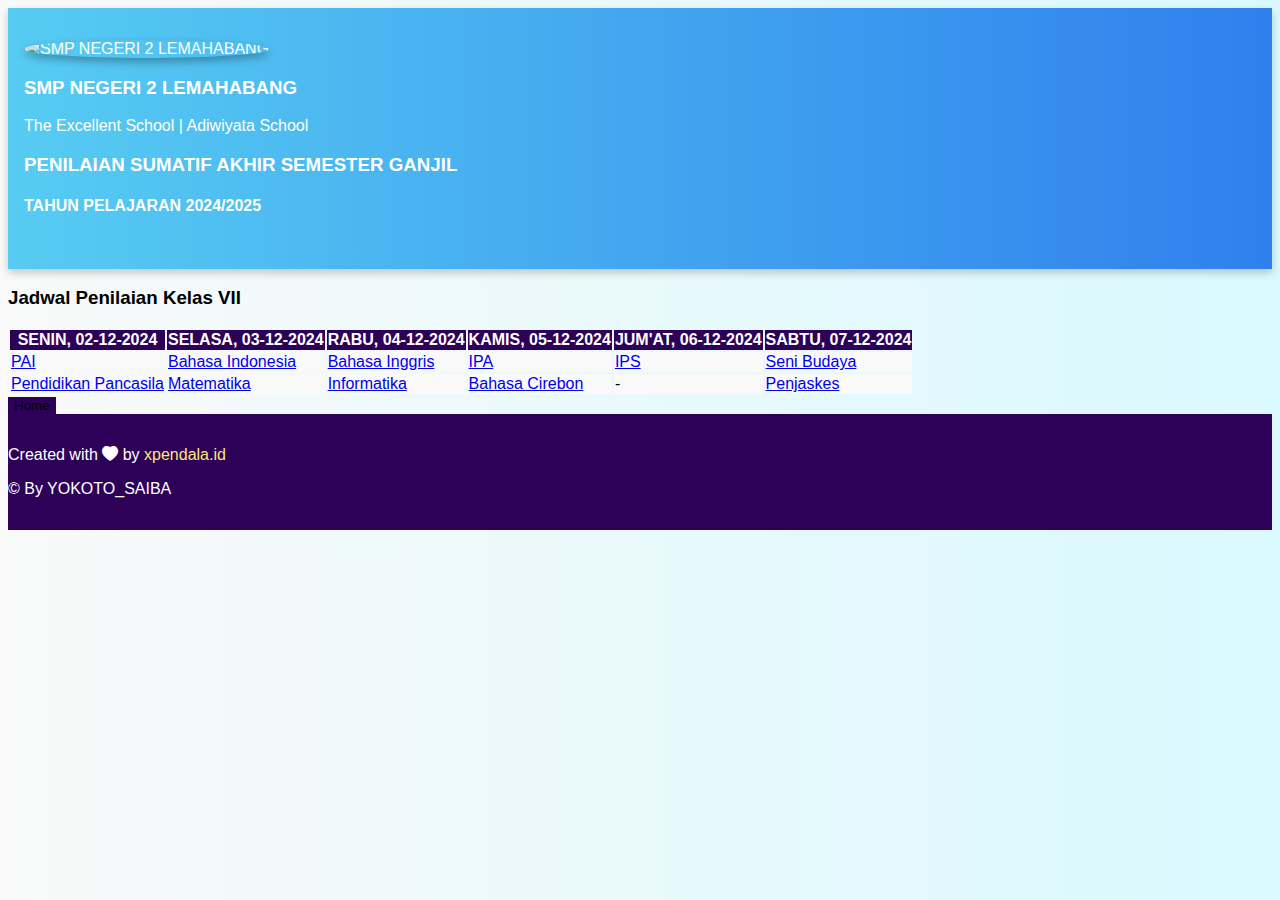
==== index1.html @ fe2eb87f "Add files via upload" ====
<!DOCTYPE html>
<html lang="en">
  <head>
    <!-- Required meta tags -->
    <meta charset="utf-8" />
    <meta name="viewport" content="width=device-width, initial-scale=1" />

    <!-- Bootstrap CSS -->
    <link href="https://cdn.jsdelivr.net/npm/bootstrap@5.1.1/dist/css/bootstrap.min.css" rel="stylesheet" integrity="sha384-F3w7mX95PdgyTmZZMECAngseQB83DfGTowi0iMjiWaeVhAn4FJkqJByhZMI3AhiU" crossorigin="anonymous" />

    <!-- Bootstrap Icon -->
    <link rel="stylesheet" href="https://cdn.jsdelivr.net/npm/bootstrap-icons@1.5.0/font/bootstrap-icons.css" />

    <!-- Custom CSS -->
    <style>
      body {
        background: linear-gradient(to right, #f9f9f9, #d9f9ff);
        font-family: Arial, sans-serif;
      }
      .jumbotron {
        background: linear-gradient(to right, #56ccf2, #2f80ed);
        color: white;
        padding: 2rem 1rem;
        box-shadow: 0px 4px 8px rgba(0, 0, 0, 0.2);
      }
      .jumbotron img {
        border-radius: 50%;
        box-shadow: 0px 4px 8px rgba(0, 0, 0, 0.3);
      }
      table thead {
        background-color: #2e0158;
        color: white;
      }
      table tbody td {
        background-color: #f9f9f9;
        transition: background-color 0.3s ease;
      }
      table tbody td:hover {
        background-color: #fffae6;
      }
      .btn-dark {
        background-color: #2e0158;
        border: none;
      }
      .btn-dark:hover {
        background-color: #4a026b;
      }
      footer {
        background-color: #2e0158;
        color: white;
        padding: 1rem 0;
      }
      footer a {
        color: #ffe57f;
        text-decoration: none;
      }
      footer a:hover {
        text-decoration: underline;
      }
    </style>

    <title>SMP NEGERI 2 LEMAHABANG</title>
  </head>

  <body id="home">
    <!-- Jumbotron -->
    <section class="jumbotron text-center">
      <img src="img/logo.png" alt="SMP NEGERI 2 LEMAHABANG" width="120" />
      <h3 class="display-5">SMP NEGERI 2 LEMAHABANG</h3>
      <p class="lead">The Excellent School | Adiwiyata School</p>
      <h3>PENILAIAN SUMATIF AKHIR SEMESTER GANJIL</h3>
      <h4>TAHUN PELAJARAN 2024/2025</h4>
    </section>
    <!-- End Jumbotron -->

    <!-- Class VII Schedule -->
    <section class="table-responsive py-4">
      <div class="container">
        <div class="row text-center mb-4">
          <div class="col">
            <h3 class="text-dark">Jadwal Penilaian Kelas VII</h3>
          </div>
        </div>
        <div class="row justify-content-center">
          <div class="col-lg-10">
            <table class="table table-bordered table-striped text-center shadow">
              <thead>
                <tr>
                  <th>SENIN, 02-12-2024</th>
                  <th>SELASA, 03-12-2024</th>
                  <th>RABU, 04-12-2024</th>
                  <th>KAMIS, 05-12-2024</th>
                  <th>JUM'AT, 06-12-2024</th>
                  <th>SABTU, 07-12-2024</th>
                </tr>
              </thead>
              <tbody>
                <tr>
                  <td><a target="_blank" href="https://forms.gle/ExAHauUHD9zWWWnB8" class="text-decoration-none">PAI</a></td>
                  <td><a target="_blank" href="https://forms.gle/4SjmXzbNPt34dDLFA" class="text-decoration-none">Bahasa Indonesia</a></td>
                  <td><a target="_blank" href="https://forms.gle/YPvqtxczG5UbUKo59" class="text-decoration-none">Bahasa Inggris</a></td>
                  <td><a target="_blank" href="https://forms.gle/Wozs7uijp7PiPwrZA" class="text-decoration-none">IPA</a></td>
                  <td><a target="_blank" href="https://forms.gle/je3YC4D3J2X5drYJ9" class="text-decoration-none">IPS</a></td>
                  <td><a target="_blank" href="https://forms.gle/z1ti1Aoba2qqcH1U8" class="text-decoration-none">Seni Budaya</a></td>
                </tr>
                <tr>
                  <td><a target="_blank" href="https://forms.gle/138Axe4Bo9nQ61uC6" class="text-decoration-none">Pendidikan Pancasila</a></td>
                  <td><a target="_blank" href="https://forms.gle/Et2aDfRVVgxTcfkD9" class="text-decoration-none">Matematika</a></td>
                  <td><a target="_blank" href="https://forms.gle/rU9ajryLFDuaiC94A" class="text-decoration-none">Informatika</a></td>
                  <td><a target="_blank" href="https://forms.gle/s9qTENKHCTR3Yokc8" class="text-decoration-none">Bahasa Cirebon</a></td>
                  <td>-</td>
                  <td><a target="_blank" href="https://forms.gle/v5EEnc7if3X8rP739" class="text-decoration-none">Penjaskes</a></td>
                </tr>
              </tbody>
            </table>
          </div>
        </div>
      </div>
    </section>
    <!-- End Class VII Schedule -->

    <!-- Back to Home Button -->
    <section class="text-center py-4">
      <a href="index.html">
        <button type="button" class="btn btn-dark btn-lg">Home</button>
      </a>
    </section>
    <!-- End Back to Home Button -->

    <!-- Footer -->
    <footer class="text-center">
      <p>
        Created with <i class="bi bi-heart-fill text-danger"></i> by
        <a href="https://www.instagram.com/xpendala.id/" target="_blank">xpendala.id</a>
        <p>© By YOKOTO_SAIBA</p>
      </p>
    </footer>
    <!-- End Footer -->

    <script src="https://cdn.jsdelivr.net/npm/bootstrap@5.1.1/dist/js/bootstrap.bundle.min.js" integrity="sha384-/bQdsTh/da6pkI1MST/rWKFNjaCP5gBSY4sEBT38Q/9RBh9AH40zEOg7Hlq2THRZ" crossorigin="anonymous"></script>
  </body>
</html>
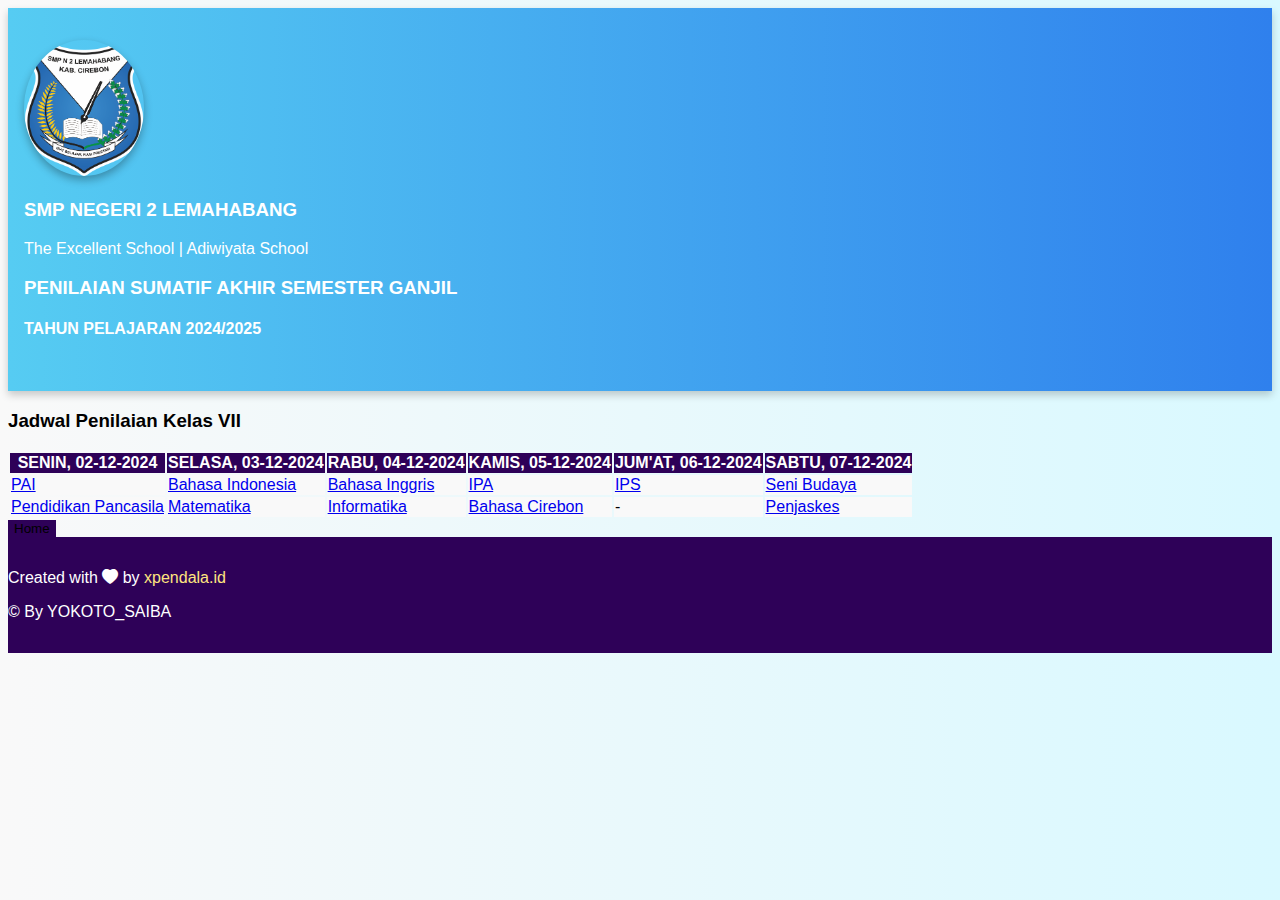
==== commit 1ae23677: "index1.html" ====
--- a/index1.html
+++ b/index1.html
@@ -65,7 +65,7 @@
   <body id="home">
     <!-- Jumbotron -->
     <section class="jumbotron text-center">
-      <img src="img/logo.png" alt="SMP NEGERI 2 LEMAHABANG" width="120" />
+      <img src="logo.png" alt="SMP NEGERI 2 LEMAHABANG" width="120" />
       <h3 class="display-5">SMP NEGERI 2 LEMAHABANG</h3>
       <p class="lead">The Excellent School | Adiwiyata School</p>
       <h3>PENILAIAN SUMATIF AKHIR SEMESTER GANJIL</h3>
@@ -139,4 +139,4 @@
 
     <script src="https://cdn.jsdelivr.net/npm/bootstrap@5.1.1/dist/js/bootstrap.bundle.min.js" integrity="sha384-/bQdsTh/da6pkI1MST/rWKFNjaCP5gBSY4sEBT38Q/9RBh9AH40zEOg7Hlq2THRZ" crossorigin="anonymous"></script>
   </body>
-</html>+</html>
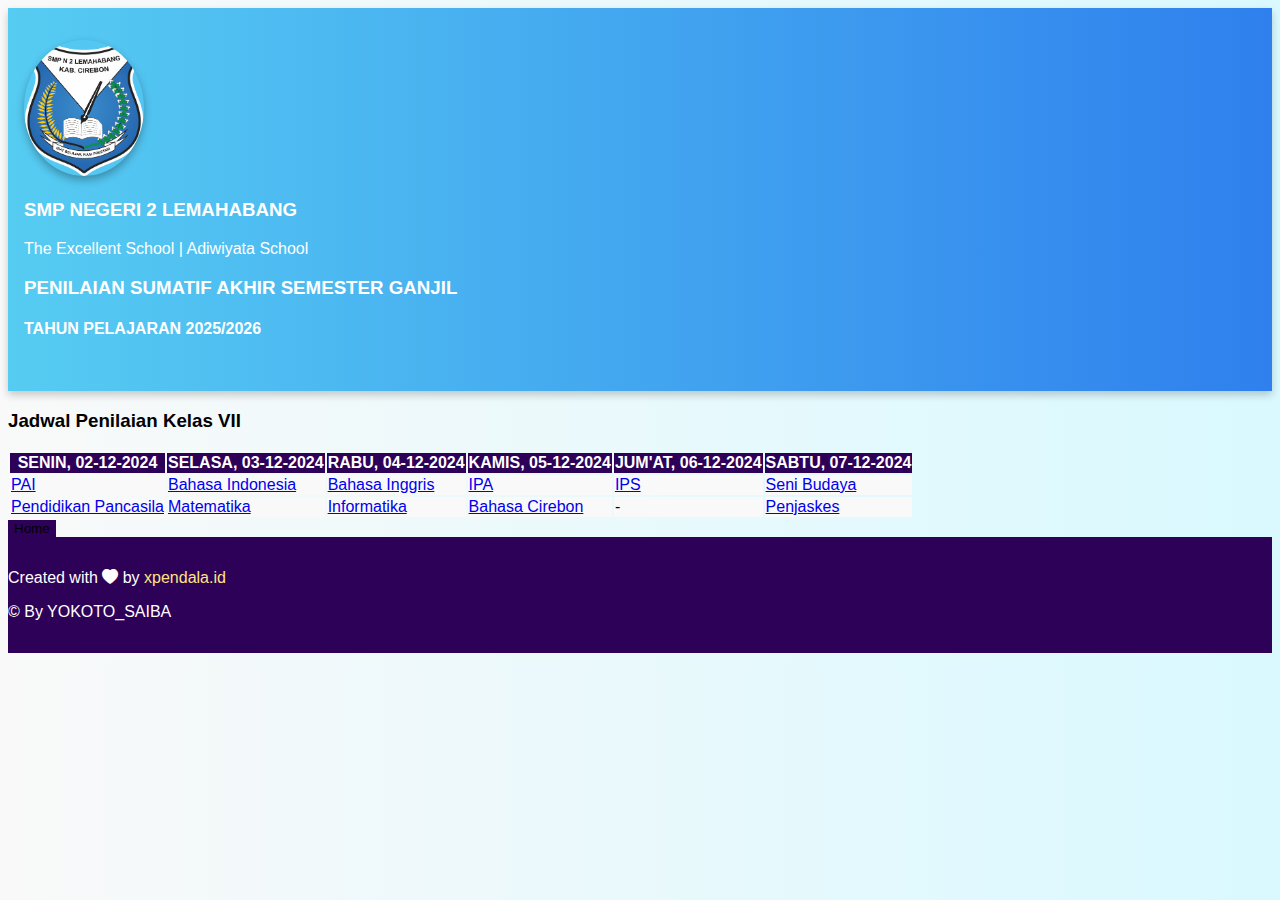
==== commit 86bc5939: "Add files via upload" ====
--- a/index1.html
+++ b/index1.html
@@ -69,7 +69,7 @@
       <h3 class="display-5">SMP NEGERI 2 LEMAHABANG</h3>
       <p class="lead">The Excellent School | Adiwiyata School</p>
       <h3>PENILAIAN SUMATIF AKHIR SEMESTER GANJIL</h3>
-      <h4>TAHUN PELAJARAN 2024/2025</h4>
+      <h4>TAHUN PELAJARAN 2025/2026</h4>
     </section>
     <!-- End Jumbotron -->
 
